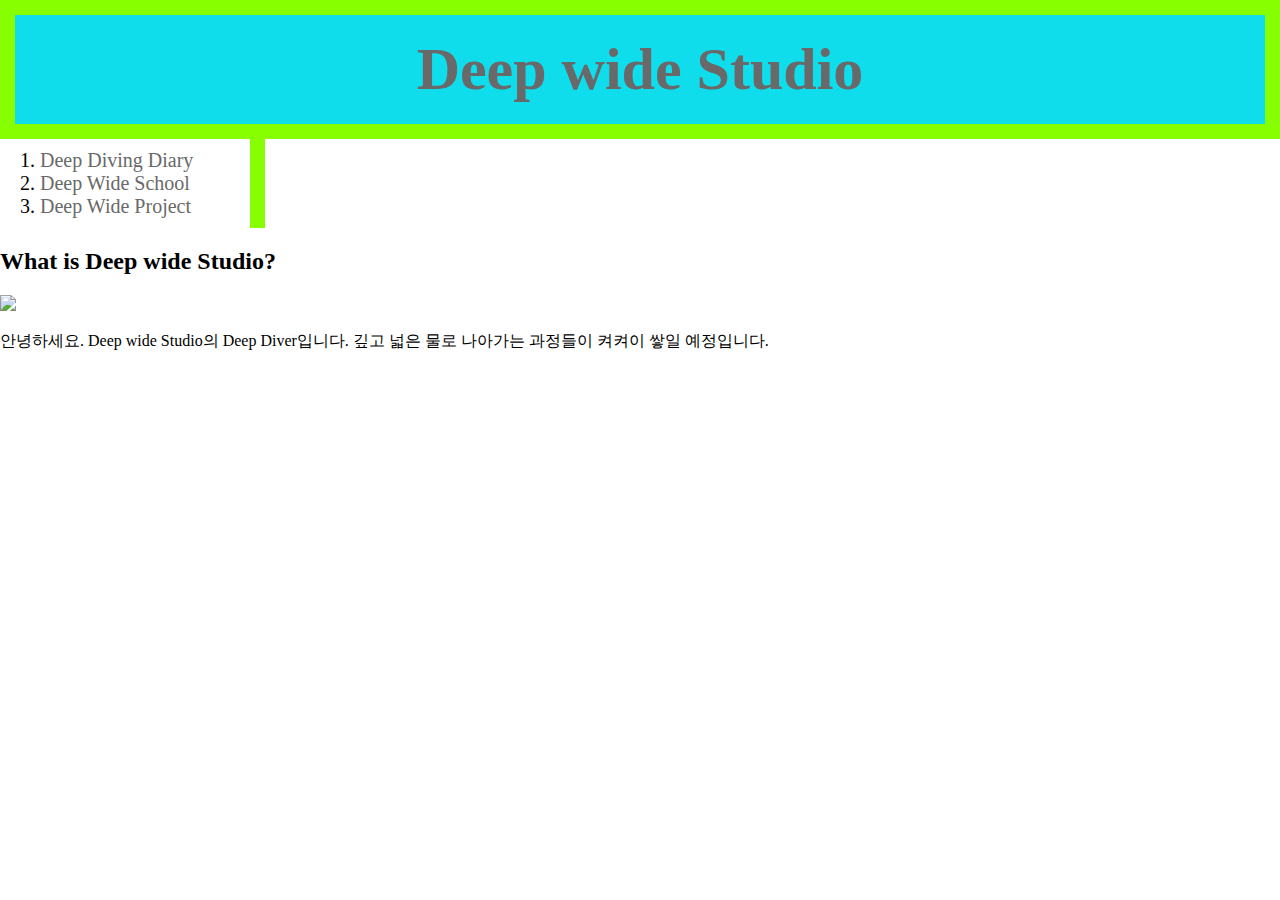
==== index.html @ 6ca08c52 "Add border line to index.html" ====
<!doctype html>
<html>
<head>
    <title>Welcome</title>
    <meta charset="utf-8">
   <style>
       body{
           margin:0;
       }
       a {
        text-decoration: none;
        color:dimgray;
       }
       h1 {
            color: rgb(245, 4, 185);
            font-size: 60px;
            background-color: rgb(16, 221, 236);
            text-align: center;
            border: 15px solid rgb(136, 255, 1);     
            padding-bottom: 10px;
            margin: 0;
            padding: 20px;
        }
       ol {
           font-size: 20px;
           border-right: 15px solid rgb(136, 255, 1);
           width: 200px;
           margin: 0;
           margin-left: 30px;
           padding: 10px;
       }
   </style>
</head>
<body>
    <h1><a href="index.html">Deep wide Studio</a></h1>
    <ol>
        <li><a href="1.html">Deep Diving Diary</a></li>
        <li><a href="2.html">Deep Wide School</a></li>
        <li><a href="3.html">Deep Wide Project</a></li>
    </ol>
    <h2>What is Deep wide Studio?</h2>
    <img src="diving.image.jpg" width="100%">
    <p>안녕하세요. Deep wide Studio의 Deep Diver입니다. 깊고 넓은 물로 나아가는 과정들이 켜켜이 쌓일 예정입니다.</p>

    <div id="disqus_thread"></div>
    <script>
    (function() { // DON'T EDIT BELOW THIS LINE
    var d = document, s = d.createElement('script');
    s.src = 'https://web1-5s4px2ktea.disqus.com/embed.js';
    s.setAttribute('data-timestamp', +new Date());
    (d.head || d.body).appendChild(s);
    })();
    </script>
    <noscript>Please enable JavaScript to view the <a href="https://disqus.com/?ref_noscript">comments powered by Disqus.</a></noscript>
                                
    <!--Start of Tawk.to Script-->
    <script type="text/javascript">
    var Tawk_API=Tawk_API||{}, Tawk_LoadStart=new Date();
    (function(){
    var s1=document.createElement("script"),s0=document.getElementsByTagName("script")[0];
    s1.async=true;
    s1.src='https://embed.tawk.to/5f19e86d7258dc118beed14f/default';
    s1.charset='UTF-8';
    s1.setAttribute('crossorigin','*');
    s0.parentNode.insertBefore(s1,s0);
    })();
    </script>
    <!--End of Tawk.to Script-->
    
</body>
</html>
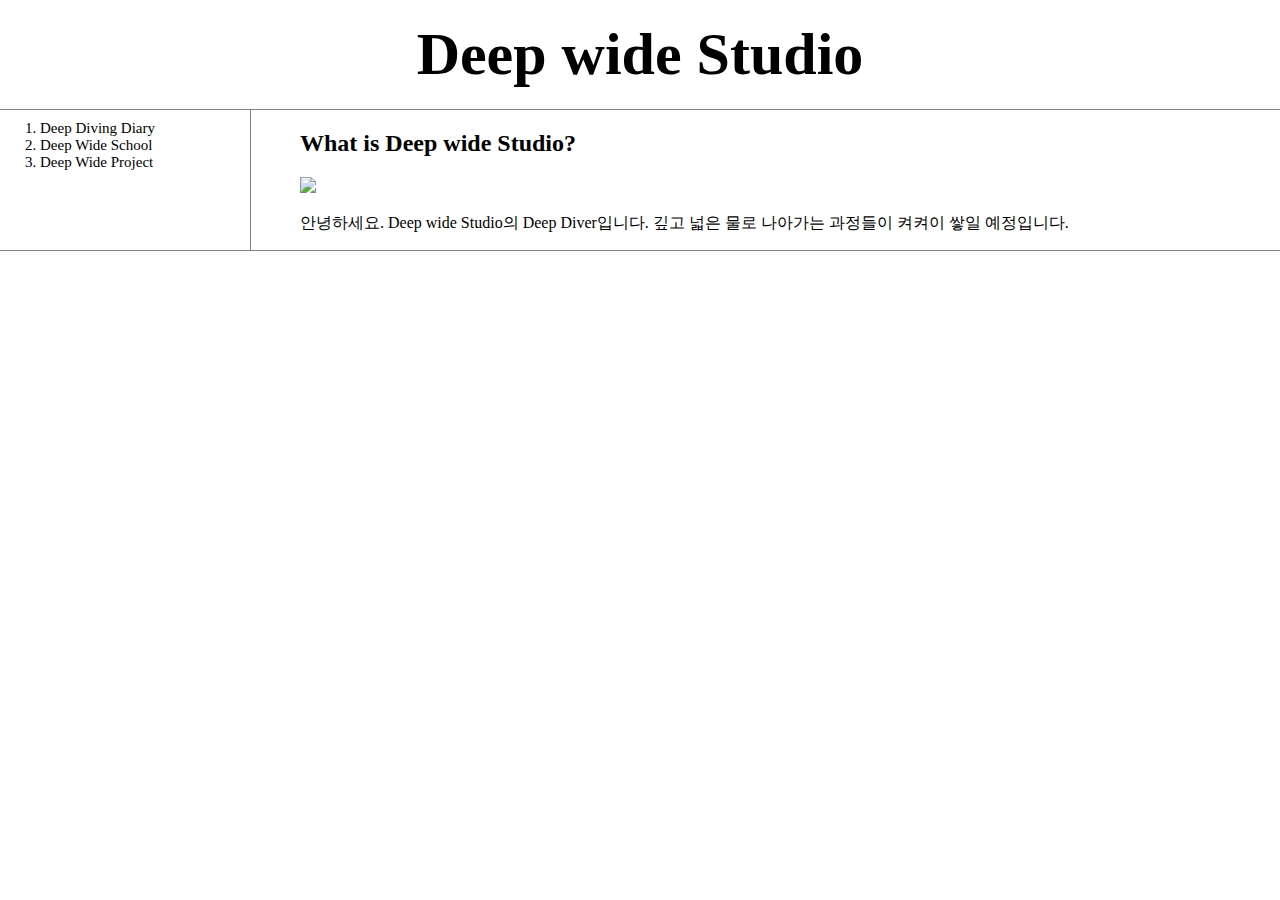
==== commit 0b5934c8: "Add div and grid to index.html" ====
--- a/index.html
+++ b/index.html
@@ -9,38 +9,49 @@
        }
        a {
         text-decoration: none;
-        color:dimgray;
+        color: black;
        }
        h1 {
-            color: rgb(245, 4, 185);
             font-size: 60px;
-            background-color: rgb(16, 221, 236);
             text-align: center;
-            border: 15px solid rgb(136, 255, 1);     
+            border-bottom: 1px solid gray;     
             padding-bottom: 10px;
             margin: 0;
             padding: 20px;
         }
-       ol {
-           font-size: 20px;
-           border-right: 15px solid rgb(136, 255, 1);
+       #grid{
+           display: grid;
+           grid-template-columns: 300px 2fr;
+           border-bottom: 1px solid gray;
+       }
+       #grid ol{
+           font-size: 15px;
+           border-right: 1px solid gray;
            width: 200px;
            margin: 0;
            margin-left: 30px;
            padding: 10px;
        }
+       #grid #article{
+           margin-right: 30px;
+       }
+
    </style>
 </head>
 <body>
     <h1><a href="index.html">Deep wide Studio</a></h1>
-    <ol>
-        <li><a href="1.html">Deep Diving Diary</a></li>
-        <li><a href="2.html">Deep Wide School</a></li>
-        <li><a href="3.html">Deep Wide Project</a></li>
-    </ol>
-    <h2>What is Deep wide Studio?</h2>
-    <img src="diving.image.jpg" width="100%">
-    <p>안녕하세요. Deep wide Studio의 Deep Diver입니다. 깊고 넓은 물로 나아가는 과정들이 켜켜이 쌓일 예정입니다.</p>
+    <div id= "grid">
+            <ol>
+                <li><a href="1.html">Deep Diving Diary</a></li>
+                <li><a href="2.html">Deep Wide School</a></li>
+                <li><a href="3.html">Deep Wide Project</a></li>
+            </ol>
+        <div id="article">
+            <h2>What is Deep wide Studio?</h2>
+            <img src="diving.image.jpg" width="100%">
+            <p>안녕하세요. Deep wide Studio의 Deep Diver입니다. 깊고 넓은 물로 나아가는 과정들이 켜켜이 쌓일 예정입니다.</p>
+        </div>
+    </div>
 
     <div id="disqus_thread"></div>
     <script>
